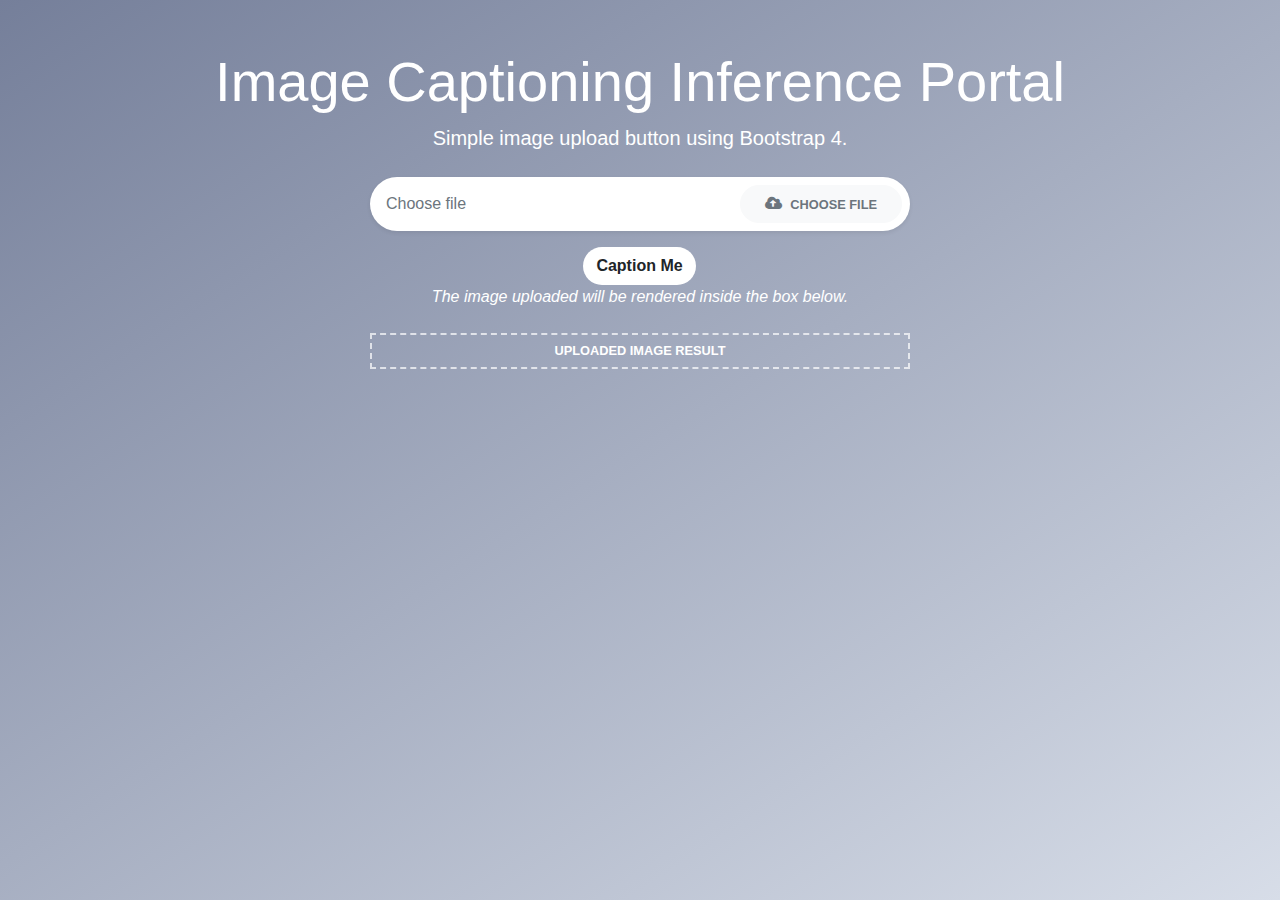
==== templates/index.html @ cf2f46a5 "first upload" ====
<!DOCTYPE html>
<html lang="en">
<head>
    <meta charset="UTF-8">
    <title>Image Captioning Inferent</title>
    
    <link rel="stylesheet" href="https://cdnjs.cloudflare.com/ajax/libs/twitter-bootstrap/4.3.1/css/bootstrap.min.css">
    <script src="https://code.jquery.com/jquery-3.3.1.slim.min.js"></script>

    <link rel="stylesheet" href="https://stackpath.bootstrapcdn.com/font-awesome/4.7.0/css/font-awesome.min.css">

    <script src="https://cdnjs.cloudflare.com/ajax/libs/twitter-bootstrap/4.3.1/js/bootstrap.bundle.min.js"></script>
    
    <link rel="stylesheet" href="../static/frontend/styles.css">
</head>
<body>
<div class="container py-5">

    <!-- For demo purpose -->
    <header class="text-white text-center">
        <h1 class="display-4">Image Captioning Inference Portal</h1>
        <p class="lead mb-0">Simple image upload button using Bootstrap 4.</p>

    </header>


    <div class="row py-4">
        <div class="col-lg-6 mx-auto">

            <!-- Upload image input-->
            <div class="input-group mb-3 px-2 py-2 rounded-pill bg-white shadow-sm">
                <input id="upload" type="file" onchange="readURL(this);" class="form-control border-0">
                <label id="upload-label" for="upload" class="font-weight-light text-muted">Choose file</label>
                <div class="input-group-append">
                    <label for="upload" class="btn btn-light m-0 rounded-pill px-4"> <i class="fa fa-cloud-upload mr-2 text-muted"></i><small class="text-uppercase font-weight-bold text-muted">Choose file</small></label>
                </div>
            </div>

            <div class="input-group-append justify-content-center">
            <button id="upload-button" class="text-center btn  font-weight-bold rounded-pill bg-white" onclick="caption_me()">Caption Me</button>
            </div>

            <!-- Uploaded image area-->
            <p class="font-italic text-white text-center">The image uploaded will be rendered inside the box below.</p>
            <div class="image-area mt-4"><img id="imageResult" src="#" alt="" class="img-fluid rounded shadow-sm mx-auto d-block"></div>

        </div>
    </div>
</div>
    <script src='/static/upload.js'></script>
    <script src='/static/upload_pred.js'></script>
</body>
</html>
---- static/frontend/styles.css ----
#upload {
    opacity: 0;
}

#upload-label {
    position: absolute;
    top: 50%;
    left: 1rem;
    transform: translateY(-50%);
}

.image-area {
    border: 2px dashed rgba(255, 255, 255, 0.7);
    padding: 1rem;
    position: relative;
}

.image-area::before {
    content: 'Uploaded image result';
    color: #fff;
    font-weight: bold;
    text-transform: uppercase;
    position: absolute;
    top: 50%;
    left: 50%;
    transform: translate(-50%, -50%);
    font-size: 0.8rem;
    z-index: 1;
}

.image-area img {
    z-index: 2;
    position: relative;
}

/*
*
* ==========================================
* FOR DEMO PURPOSES
* ==========================================
*
*/
body {
    min-height: 100vh;
    background-color: #757f9a;
    background-image: linear-gradient(147deg, #757f9a 0%, #d7dde8 100%);
}
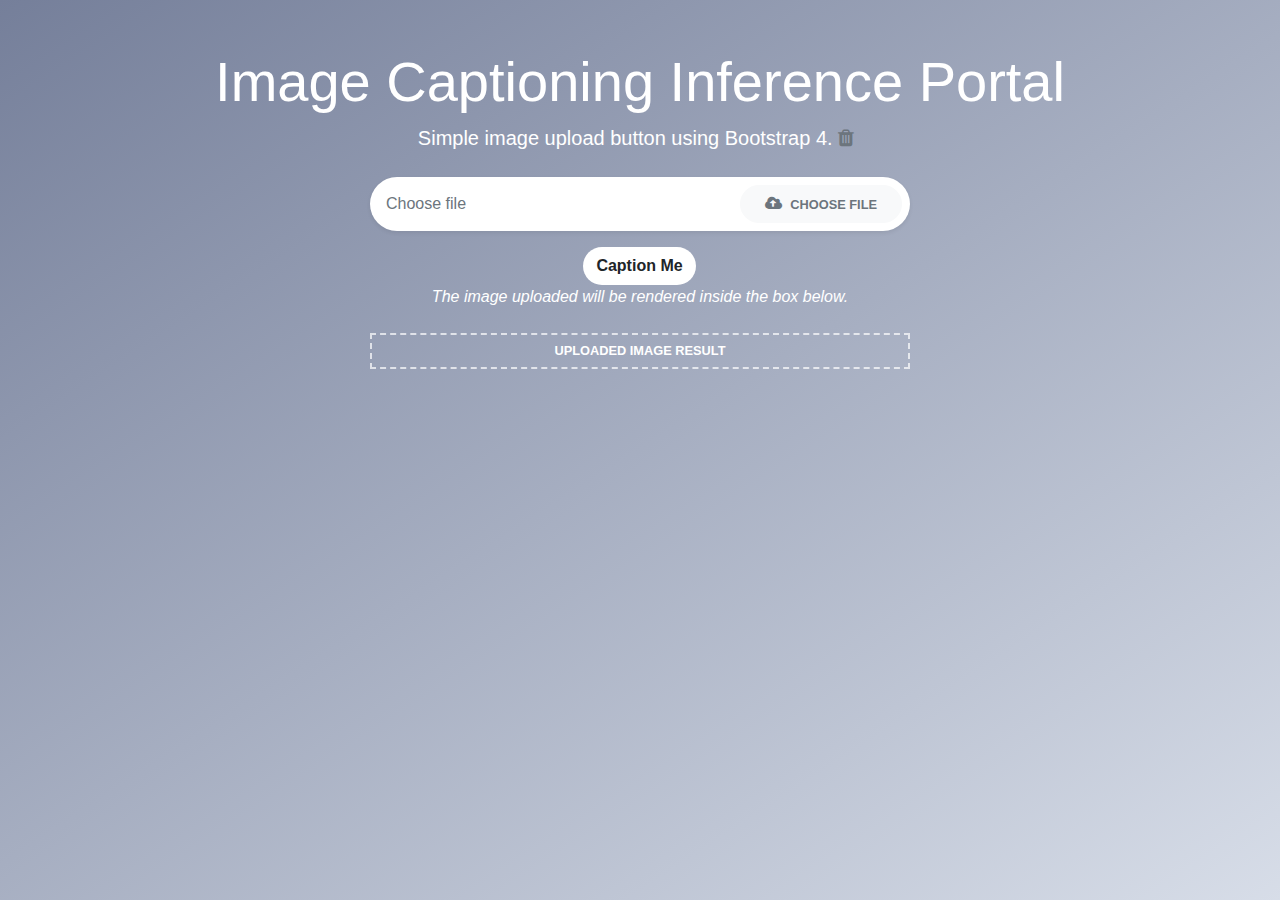
==== commit d41d8c27: "add cleanmee func and refactor code" ====
--- a/templates/index.html
+++ b/templates/index.html
@@ -1,53 +1,64 @@
 <!DOCTYPE html>
 <html lang="en">
+
 <head>
     <meta charset="UTF-8">
-    <title>Image Captioning Inferent</title>
-    
+    <title>Image Captioning Inference</title>
+
     <link rel="stylesheet" href="https://cdnjs.cloudflare.com/ajax/libs/twitter-bootstrap/4.3.1/css/bootstrap.min.css">
     <script src="https://code.jquery.com/jquery-3.3.1.slim.min.js"></script>
 
     <link rel="stylesheet" href="https://stackpath.bootstrapcdn.com/font-awesome/4.7.0/css/font-awesome.min.css">
 
     <script src="https://cdnjs.cloudflare.com/ajax/libs/twitter-bootstrap/4.3.1/js/bootstrap.bundle.min.js"></script>
-    
+
     <link rel="stylesheet" href="../static/frontend/styles.css">
 </head>
+
 <body>
-<div class="container py-5">
+    <div class="container py-5">
 
-    <!-- For demo purpose -->
-    <header class="text-white text-center">
-        <h1 class="display-4">Image Captioning Inference Portal</h1>
-        <p class="lead mb-0">Simple image upload button using Bootstrap 4.</p>
+        <!-- For demo purpose -->
+        <header class="text-white text-center">
+            <h1 class="display-4">Image Captioning Inference Portal</h1>
+            <p class="lead mb-0">Simple image upload button using Bootstrap 4. <a href="/cleanmee"><i
+                        class="fa fa-trash mr-2 text-muted"></i></a></p>
 
-    </header>
+        </header>
 
 
-    <div class="row py-4">
-        <div class="col-lg-6 mx-auto">
+        <div class="row py-4">
+            <div class="col-lg-6 mx-auto">
 
-            <!-- Upload image input-->
-            <div class="input-group mb-3 px-2 py-2 rounded-pill bg-white shadow-sm">
-                <input id="upload" type="file" onchange="readURL(this);" class="form-control border-0">
-                <label id="upload-label" for="upload" class="font-weight-light text-muted">Choose file</label>
-                <div class="input-group-append">
-                    <label for="upload" class="btn btn-light m-0 rounded-pill px-4"> <i class="fa fa-cloud-upload mr-2 text-muted"></i><small class="text-uppercase font-weight-bold text-muted">Choose file</small></label>
+                <!-- Upload image input-->
+                <div class="input-group mb-3 px-2 py-2 rounded-pill bg-white shadow-sm">
+                    <input id="upload" type="file" onchange="readURL(this);" class="form-control border-0">
+                    <label id="upload-label" for="upload" class="font-weight-light text-muted">Choose file</label>
+                    <div class="input-group-append">
+                        <label for="upload" class="btn btn-light m-0 rounded-pill px-4"> <i
+                                class="fa fa-cloud-upload mr-2 text-muted"></i><small
+                                class="text-uppercase font-weight-bold text-muted">Choose file</small></label>
+                    </div>
                 </div>
+
+                <div class="input-group-append justify-content-center">
+                    <button id="upload-button" class="text-center btn  font-weight-bold rounded-pill bg-white"
+                        onclick="caption_me()">Caption Me</button>
+                </div>
+
+                <!-- Uploaded image area-->
+                <p class="font-italic text-white text-center" id="message">The image uploaded will be rendered inside
+                    the box below.</p>
+                <div id="mess_area">
+                </div>
+                <div class="image-area mt-4"><img id="imageResult" src="#" alt=""
+                        class="img-fluid rounded shadow-sm mx-auto d-block"></div>
+
             </div>
-
-            <div class="input-group-append justify-content-center">
-            <button id="upload-button" class="text-center btn  font-weight-bold rounded-pill bg-white" onclick="caption_me()">Caption Me</button>
-            </div>
-
-            <!-- Uploaded image area-->
-            <p class="font-italic text-white text-center">The image uploaded will be rendered inside the box below.</p>
-            <div class="image-area mt-4"><img id="imageResult" src="#" alt="" class="img-fluid rounded shadow-sm mx-auto d-block"></div>
-
         </div>
     </div>
-</div>
     <script src='/static/upload.js'></script>
     <script src='/static/upload_pred.js'></script>
 </body>
+
 </html>--- a/static/frontend/styles.css
+++ b/static/frontend/styles.css
@@ -1,5 +1,27 @@
 #upload {
     opacity: 0;
+}
+
+#upload-text {
+    border: none;
+    text-align: center;
+}
+
+textarea:focus, input:focus{
+    outline: none;
+}
+
+input#upload-text
+{
+    width: 100%;
+    padding: 5px;
+    margin:auto;
+    
+    -webkit-box-sizing: border-box;
+    -moz-box-sizing: border-box;
+    -o-box-sizing: border-box;
+    -ms-box-sizing: border-box;
+    box-sizing: border-box;        
 }
 
 #upload-label {
@@ -42,6 +64,6 @@
 */
 body {
     min-height: 100vh;
-    background-color: #757f9a;
+    background-color: #614cb3;
     background-image: linear-gradient(147deg, #757f9a 0%, #d7dde8 100%);
 }
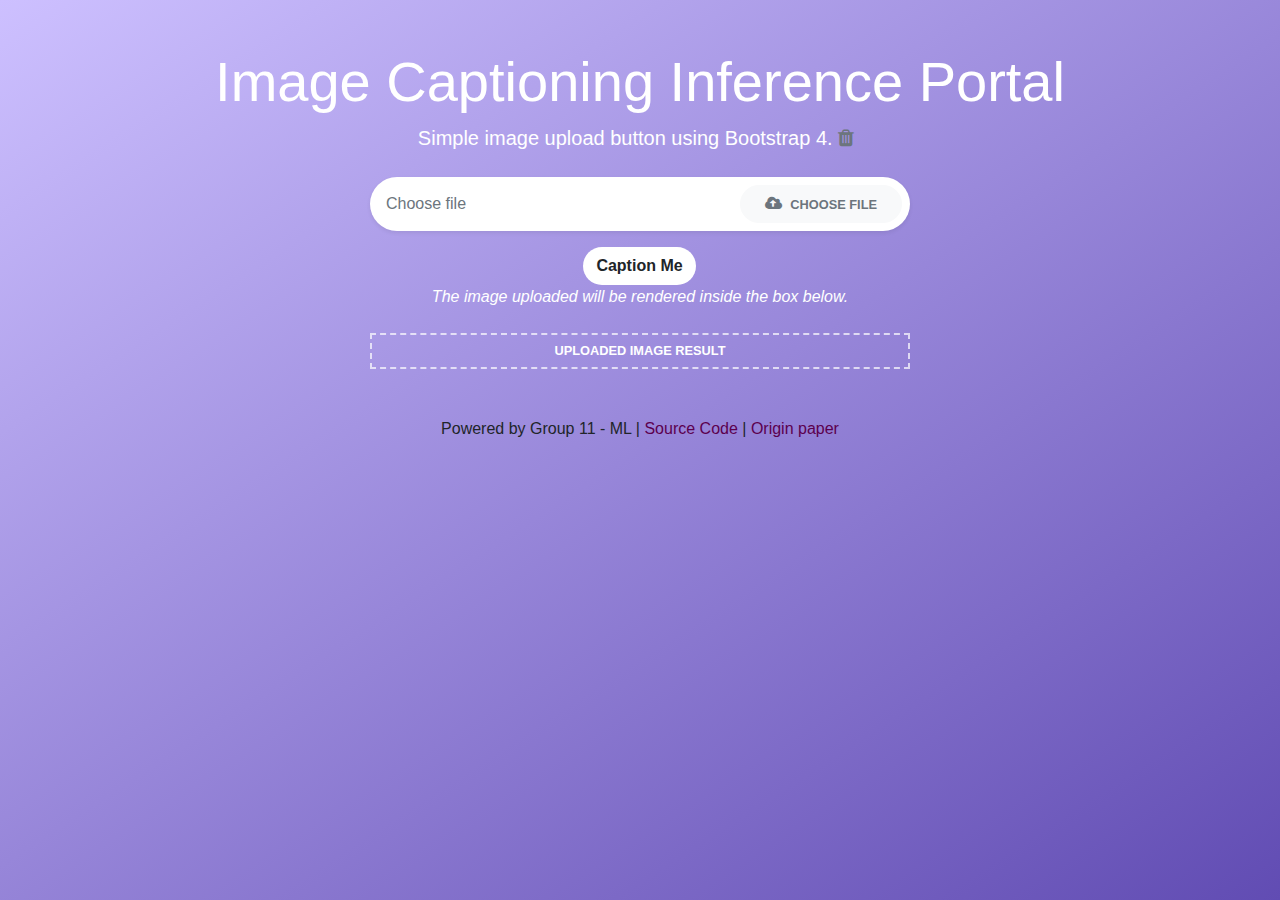
==== commit 1d25b24a: "add description on web" ====
--- a/templates/index.html
+++ b/templates/index.html
@@ -53,7 +53,8 @@
                 </div>
                 <div class="image-area mt-4"><img id="imageResult" src="#" alt=""
                         class="img-fluid rounded shadow-sm mx-auto d-block"></div>
-
+                
+                        <br/><br/><p class="text-black text-center">Powered by Group 11 - ML | <a class="link-danger" target="_blank" rel="noopener noreferrer" href="https://github.com/viplazylmht/image-captioning-inference">Source Code</a> | <a class="link-warning" target="_blank" rel="noopener noreferrer" href="https://arxiv.org/abs/1609.06647">Origin paper</a></a></p>                  
             </div>
         </div>
     </div>
--- a/static/frontend/styles.css
+++ b/static/frontend/styles.css
@@ -65,5 +65,10 @@
 body {
     min-height: 100vh;
     background-color: #614cb3;
-    background-image: linear-gradient(147deg, #757f9a 0%, #d7dde8 100%);
+    background-image: linear-gradient(147deg, #cdc0ff 0%, #614cb3 100%);
 }
+
+a, a:link, a:visited {
+    color: #5c004e;
+    text-decoration: none;
+  }